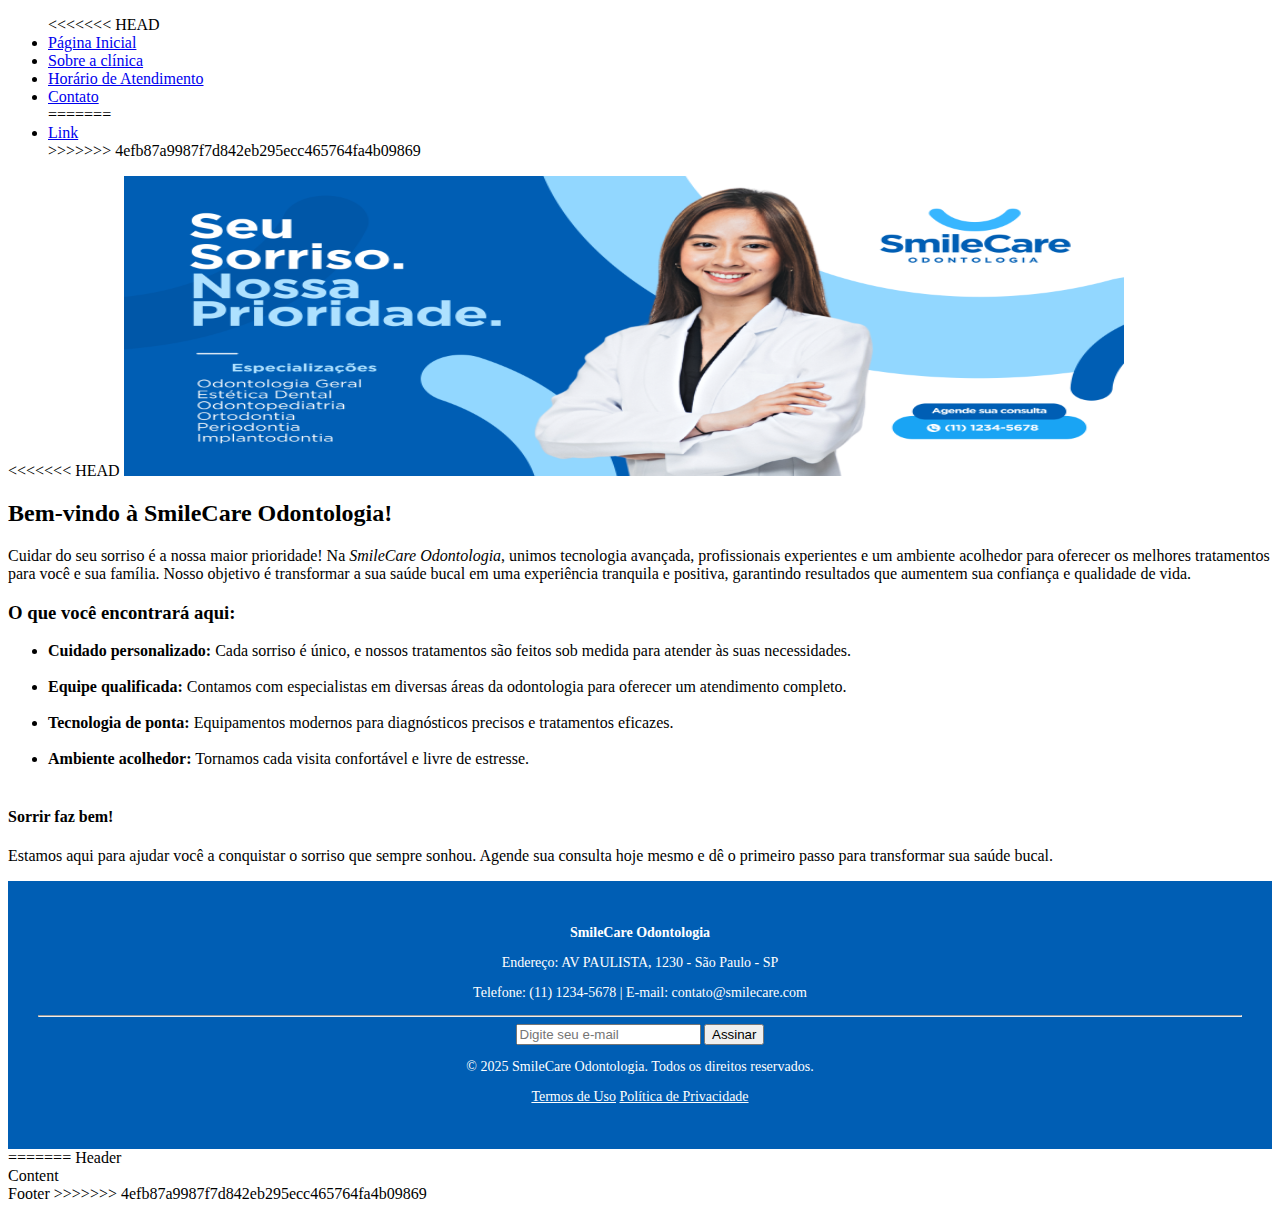
==== index.html @ c416b570 "Resolve conflito em base.css" ====
<!DOCTYPE html>
<html lang="en">
<head>
    <meta charset="UTF-8">
    <meta http-equiv="X-UA-Compatible" content="IE=edge">
    <meta name="viewport" content="width=device-width, initial-scale=1.0">
    <title>Template - Utilizar como modelo</title>
    <link rel="stylesheet" href="base.css">
</head>
<body>
    <div class="wrapper">
        <div class="menu">
            <!-- Aqui vai o seu menu -->
            <ul>
<<<<<<< HEAD
                <li><a href="template.html">Página Inicial</a></li> 
                <li><a href="sobre.html">Sobre a clínica</a></li>
                <li><a href="horario.html">Horário de Atendimento</a></li>
                <li><a href="contato.html">Contato</a></li>
=======
                <li><a href="#">Link</a></li>
>>>>>>> 4efb87a9987f7d842eb295ecc465764fa4b09869
            </ul>
        </div>

        <div class="main">
            <div class="header">
<<<<<<< HEAD
               
                
                 <img width="1000" Height="300" src="banner1.png" alt="banner principal">
            </div>
    
            <div class="content">
                <h2> Bem-vindo à SmileCare Odontologia! </h2>
                    <p> Cuidar do seu sorriso é a nossa maior prioridade! Na <i>SmileCare Odontologia</i>, unimos tecnologia avançada, profissionais experientes e um ambiente acolhedor para oferecer os melhores tratamentos para você e sua família.
                         Nosso objetivo é transformar a sua saúde bucal em uma experiência tranquila e positiva, garantindo resultados que aumentem sua confiança e qualidade de vida. </p> 
                    <h3> O que você encontrará aqui: </h3>   
                    
                    <ul>
                          <li> <strong>Cuidado personalizado:</strong> Cada sorriso é único, e nossos tratamentos são feitos sob medida para atender às suas necessidades. </li> <br>
                          <li> <strong>Equipe qualificada:</strong> Contamos com especialistas em diversas áreas da odontologia para oferecer um atendimento completo. </li> <br>
                          <li> <strong>Tecnologia de ponta:</strong> Equipamentos modernos para diagnósticos precisos e tratamentos eficazes. </li> <br>
                          <li> <strong>Ambiente acolhedor:</strong> Tornamos cada visita confortável e livre de estresse. </li> <br>


                    </ul>
                    <h4>Sorrir faz bem!</h4>

                    <p>Estamos aqui para ajudar você a conquistar o sorriso que sempre sonhou. Agende sua consulta hoje mesmo e dê o primeiro passo para transformar sua saúde bucal.</p>

            </div>
    
            <div class="footer">
                <footer style="background-color: #005EB4; color: white; text-align: center; padding: 30px; font-size: 14px;">
                
                    <p><strong>SmileCare Odontologia</strong></p>
                    <p>Endereço: AV PAULISTA, 1230 - São Paulo - SP</p>
                    <p>Telefone: (11) 1234-5678 | E-mail: contato@smilecare.com</p>
                
                <hr>
                <form name="assinatura"; method="post"; action="#" autocomplete="on">
                    <input type="email" name="email" placeholder="Digite seu e-mail" required> 

                <button type="submit">Assinar


                </button>

            
                    
                

                </form>
                    <p>&copy; 2025 SmileCare Odontologia. Todos os direitos reservados.</p>
                    <p>
                        <a href="#termos" style="color: white">Termos de Uso</a>
                        <a href="#Privacidade" style="color: white">Política de Privacidade</a>


                    </p>

                </footer>
=======
                Header
                <!-- Aqui vai o seu header -->
            </div>
    
            <div class="content">
                Content
                <!-- Aqui vai o seu conteúdo -->
            </div>
    
            <div class="footer">
                Footer
                <!-- Aqui vai o seu rodapé -->
>>>>>>> 4efb87a9987f7d842eb295ecc465764fa4b09869
            </div>
        </div>
    </div>
</body>
</html>
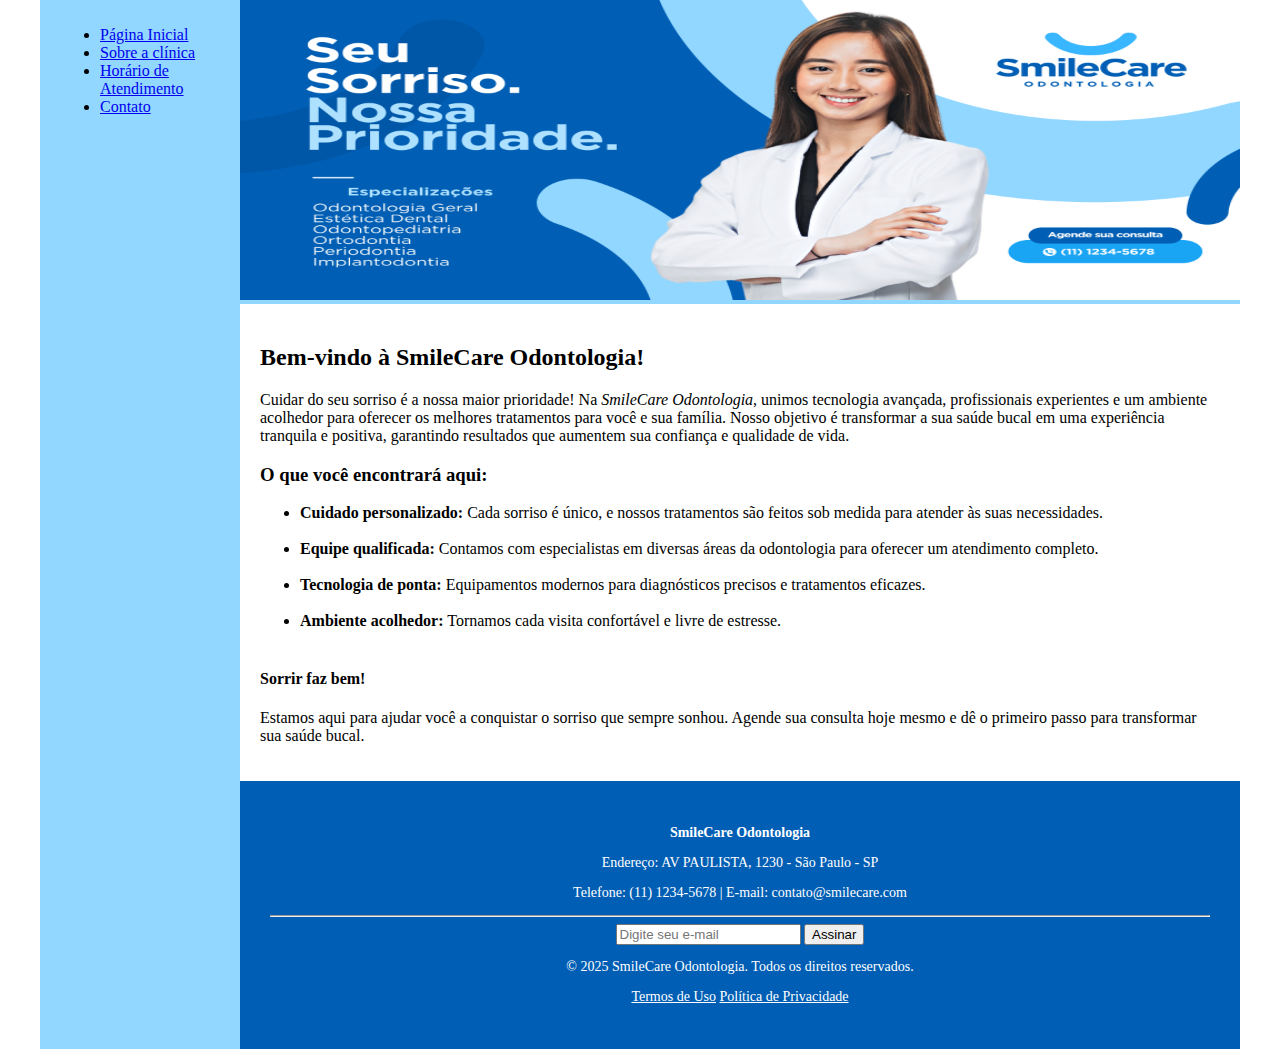
==== commit 0f4406e1: "Descrição do que foi alterado" ====
--- a/index.html
+++ b/index.html
@@ -12,20 +12,15 @@
         <div class="menu">
             <!-- Aqui vai o seu menu -->
             <ul>
-<<<<<<< HEAD
-                <li><a href="template.html">Página Inicial</a></li> 
+                <li><a href="index.html">Página Inicial</a></li> 
                 <li><a href="sobre.html">Sobre a clínica</a></li>
                 <li><a href="horario.html">Horário de Atendimento</a></li>
                 <li><a href="contato.html">Contato</a></li>
-=======
-                <li><a href="#">Link</a></li>
->>>>>>> 4efb87a9987f7d842eb295ecc465764fa4b09869
             </ul>
         </div>
 
         <div class="main">
             <div class="header">
-<<<<<<< HEAD
                
                 
                  <img width="1000" Height="300" src="banner1.png" alt="banner principal">
@@ -81,20 +76,6 @@
                     </p>
 
                 </footer>
-=======
-                Header
-                <!-- Aqui vai o seu header -->
-            </div>
-    
-            <div class="content">
-                Content
-                <!-- Aqui vai o seu conteúdo -->
-            </div>
-    
-            <div class="footer">
-                Footer
-                <!-- Aqui vai o seu rodapé -->
->>>>>>> 4efb87a9987f7d842eb295ecc465764fa4b09869
             </div>
         </div>
     </div>
--- a/base.css
+++ b/base.css
@@ -0,0 +1,38 @@
+html, body {
+    margin: 0;
+}
+body {
+    background-color: #ffffff;
+    display: flex;
+    justify-content: center;
+}
+
+.wrapper {
+    width: 1200px;
+    display: flex;
+    margin: 0 auto;
+    background-color: aquamarine;
+}
+.main {
+    display: flex;
+    flex-flow: column;
+    width: 85%;
+}
+.menu {
+    width: 15%;
+    background-color: rgb(146, 215, 255);
+    padding: 10px 20px 0px;
+}
+.header {
+    background-color: rgb(146, 215, 255);
+    min-height: 150px;
+}
+.content {
+    background-color: white;
+    min-height: 300px;
+    padding: 20px;
+}
+.footer {
+    background-color: rgb(0, 94, 180);
+    min-height: 150px;
+}